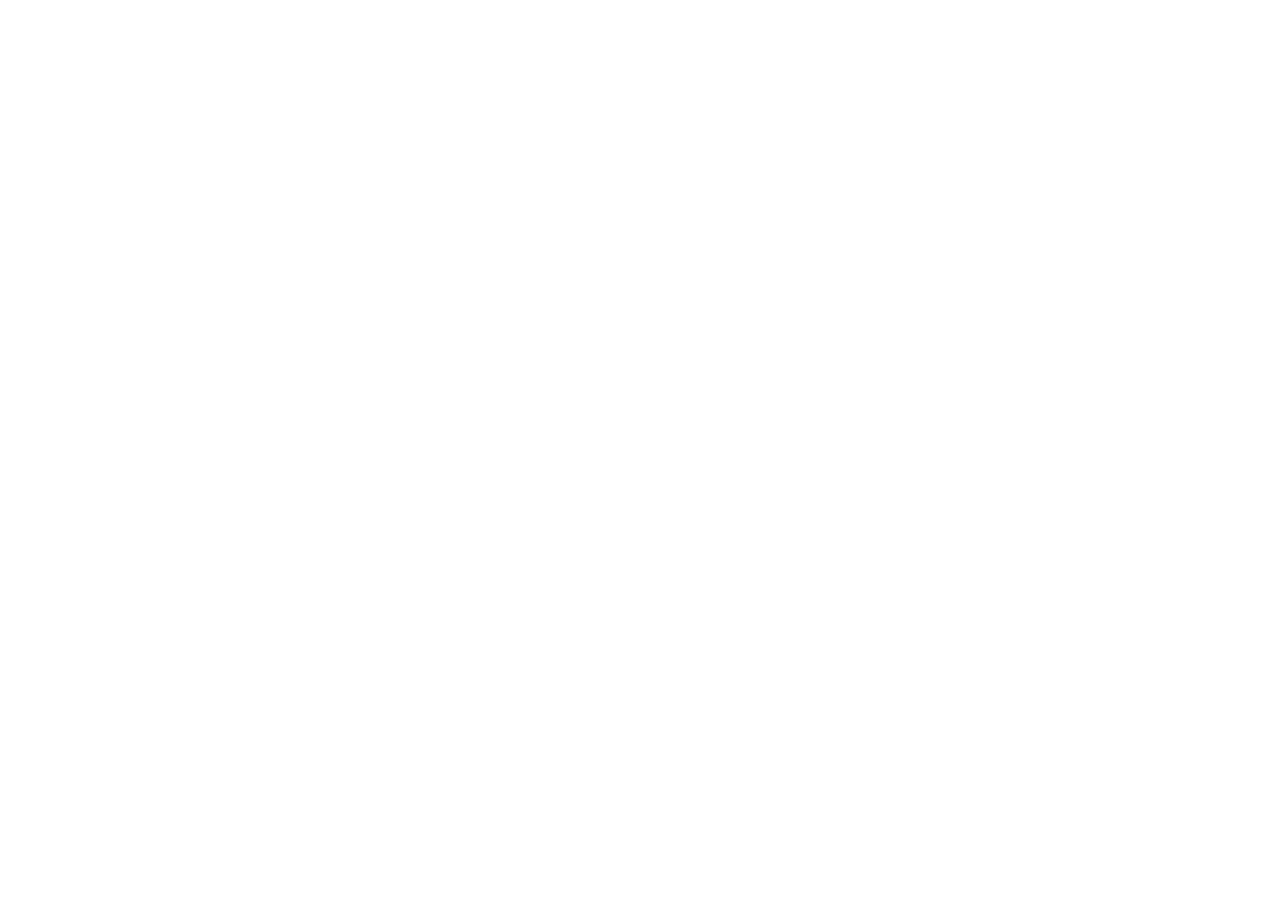
==== Header and Footer/index.html @ f105b086 "EINBLICKE-SEITE; - Kacheln hinzugefügt (Bootstrap) - Inhalt eingefügt (Bilder und Text) - Kacheln ge" ====
<!DOCTYPE html>
<html lang="en">
<head>
    <meta charset="UTF-8">
    <meta name="viewport" content="width=device-width, initial-scale=1.0">
    <title>Document</title>
    <link href="https://cdn.jsdelivr.net/npm/bootstrap@5.3.3/dist/css/bootstrap.min.css" rel="stylesheet" integrity="sha384-QWTKZyjpPEjISv5WaRU9OFeRpok6YctnYmDr5pNlyT2bRjXh0JMhjY6hW+ALEwIH" crossorigin="anonymous">
    <script src="https://cdn.jsdelivr.net/npm/bootstrap@5.3.3/dist/js/bootstrap.bundle.min.js" integrity="sha384-YvpcrYf0tY3lHB60NNkmXc5s9fDVZLESaAA55NDzOxhy9GkcIdslK1eN7N6jIeHz" crossorigin="anonymous"></script>
</head>
<body>
    
</body>
</html>
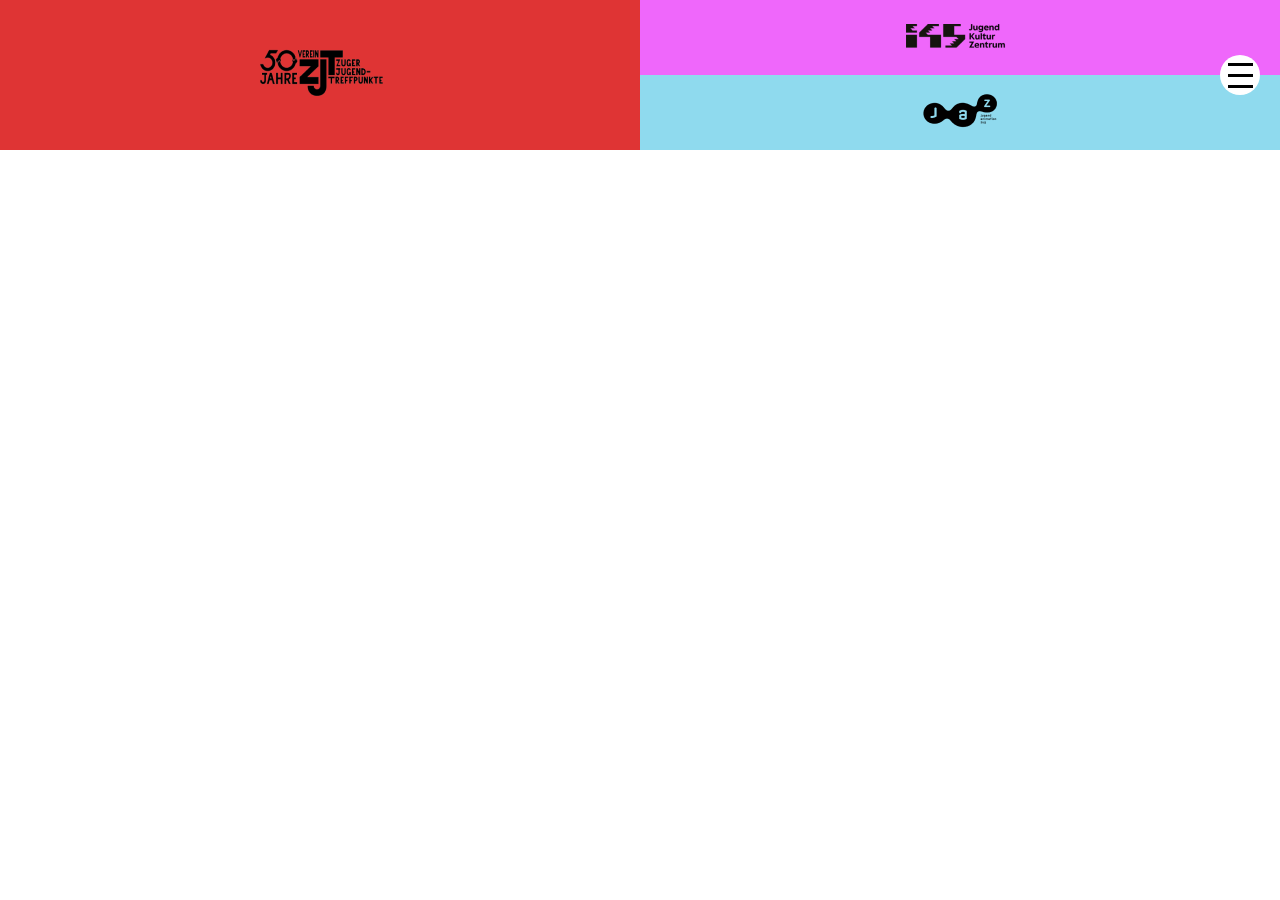
==== commit 93964f7f: "Header auf alle Seiten gemacht" ====
--- a/Header and Footer/index.html
+++ b/Header and Footer/index.html
@@ -3,11 +3,48 @@
 <head>
     <meta charset="UTF-8">
     <meta name="viewport" content="width=device-width, initial-scale=1.0">
-    <title>Document</title>
-    <link href="https://cdn.jsdelivr.net/npm/bootstrap@5.3.3/dist/css/bootstrap.min.css" rel="stylesheet" integrity="sha384-QWTKZyjpPEjISv5WaRU9OFeRpok6YctnYmDr5pNlyT2bRjXh0JMhjY6hW+ALEwIH" crossorigin="anonymous">
-    <script src="https://cdn.jsdelivr.net/npm/bootstrap@5.3.3/dist/js/bootstrap.bundle.min.js" integrity="sha384-YvpcrYf0tY3lHB60NNkmXc5s9fDVZLESaAA55NDzOxhy9GkcIdslK1eN7N6jIeHz" crossorigin="anonymous"></script>
+    <link rel="stylesheet" href="styles.css">
+    <title>Header Layout</title>
 </head>
 <body>
-    
+    <header class="header">
+        <div class="left">
+            <a href="https://zjt.ch/">
+                <img src="Images/Links.png" alt="Left Image">
+            </a>
+        </div>
+        <div class="right">
+            <div class="top">
+                <a href="https://i45.ch/">
+                    <img src="Images/rechtsoben.png" alt="Top Right Image">
+                </a>
+            </div>
+            <div class="bottom">
+                <a href="https://jaz-zug.ch/">
+                    <img src="Images/rechtsunten.png" alt="Bottom Right Image">
+                </a>
+            </div>
+            <div class="burger-menu">
+                <div class="menu-icon-wrapper">
+                    <div class="menu-icon" onclick="toggleDropdown()">
+                        <div></div>
+                        <div></div>
+                        <div></div>
+                    </div>
+                </div>
+                <div class="dropdown">
+                    <a href="https://site1.com">Option 1</a>
+                    <a href="https://site2.com">Option 2</a>
+                    <a href="https://site3.com">Option 3</a>
+                </div>
+            </div>
+        </div>
+    </header>
+
+    <script>
+        function toggleDropdown() {
+            document.querySelector('.burger-menu').classList.toggle('active');
+        }
+    </script>
 </body>
-</html>+</html>
--- a/Header and Footer/styles.css
+++ b/Header and Footer/styles.css
@@ -0,0 +1,92 @@
+body, html {
+    margin: 0;
+    padding: 0;
+}
+.header {
+    display: flex;
+    width: 100%;
+}
+.left {
+    width: 50%;
+    height: 150px;
+    background-color: rgb(223, 52, 52);
+    display: flex;
+    justify-content: center;
+    align-items: center;
+}
+.right {
+    width: 50%;
+    display: flex;
+    flex-direction: column;
+    position: relative;
+}
+.top, .bottom {
+    height: 75px;
+    display: flex;
+    justify-content: center;
+    align-items: center;
+    position: relative;
+}
+.top {
+    background-color: #ef67fb;
+}
+.bottom {
+    background-color: #8fdaee;
+}
+img {
+    max-height: 100%;
+    max-width: 100%;
+    cursor: pointer;
+}
+.burger-menu {
+    position: absolute;
+    top: 50%;
+    right: 20px;
+    transform: translateY(-50%);
+    display: flex;
+    justify-content: center;
+    align-items: center;
+}
+.burger-menu .menu-icon-wrapper {
+    position: relative;
+    width: 40px;
+    height: 40px;
+    background-color: white;
+    border-radius: 50%;
+    display: flex;
+    justify-content: center;
+    align-items: center;
+}
+.burger-menu .menu-icon {
+    display: flex;
+    flex-direction: column;
+    cursor: pointer;
+}
+.burger-menu .menu-icon div {
+    width: 25px;
+    height: 3px;
+    background-color: black;
+    margin: 4px 0;
+}
+.burger-menu .dropdown {
+    display: none;
+    position: absolute;
+    top: 100%;
+    right: 0;
+    background-color: white;
+    box-shadow: 0px 8px 16px rgba(0,0,0,0.2);
+    z-index: 1;
+    margin-top: 10px; /* Adjust the dropdown position below the white circle */
+}
+.burger-menu .dropdown a {
+    color: black;
+    padding: 12px 16px;
+    text-decoration: none;
+    display: block;
+}
+.burger-menu .dropdown a:hover {
+    background-color: #ddd;
+}
+.burger-menu.active .dropdown {
+    display: block;
+}
